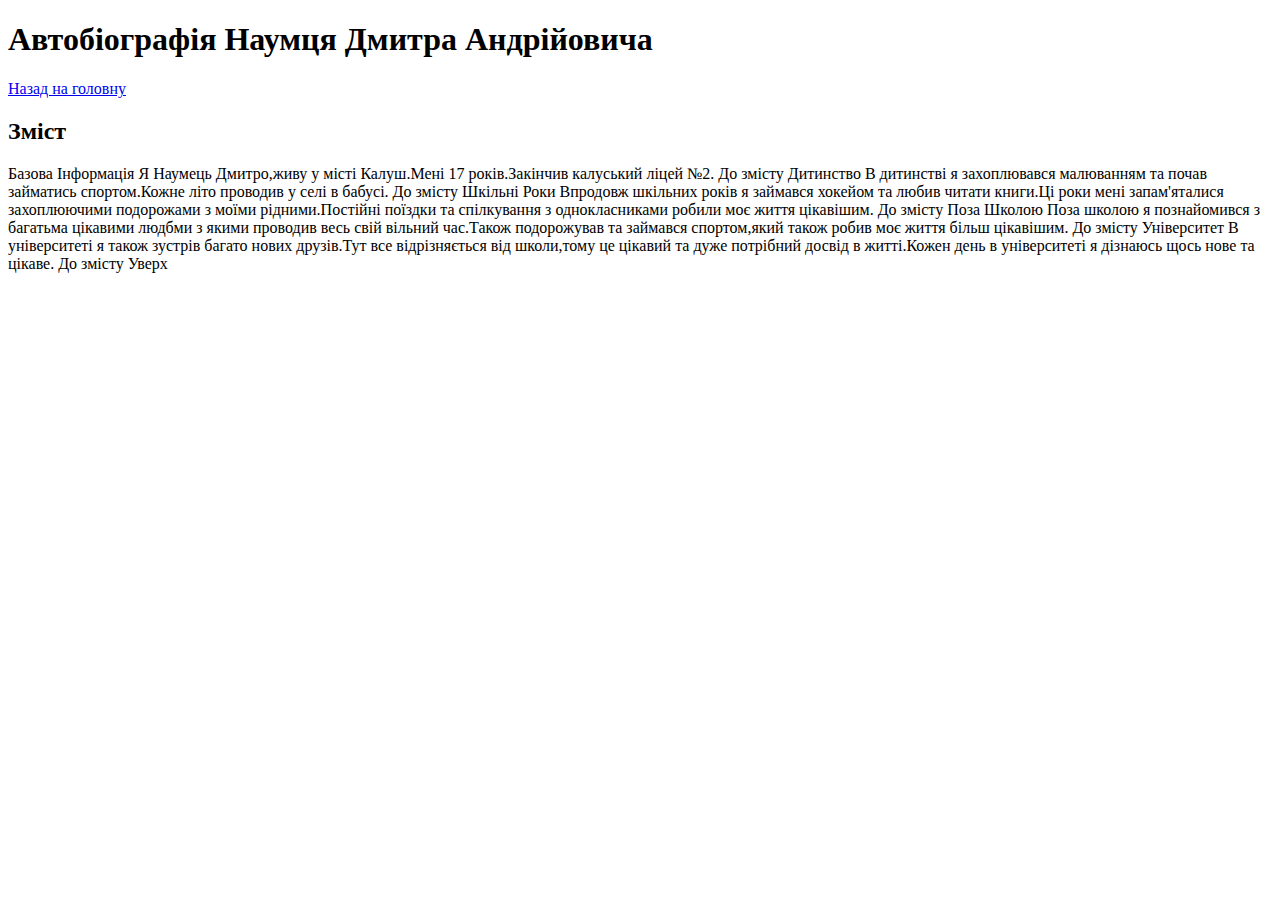
==== biography.html @ 9a48a2d7 "1 part" ====
<!DOCTYPE html>
<html lang="en">

<head>
    <meta charset="UTF-8">
    <meta http-equiv="X-UA-Compatible" content="IE=edge">
    <meta name="viewport" content="width=device-width, initial-scale=1.0">
    <title>Dima Naumets</title>
</head>

<body>
    <h1>Автобіографія Наумця Дмитра Андрійовича</h1>
    <a href="index.html">Назад на головну</a>
    <h2>Зміст</h2>
    Базова Інформація
    Я Наумець Дмитро,живу у місті Калуш.Мені 17 років.Закінчив калуський ліцей №2.
    До змісту
    Дитинство
    В дитинстві я захоплювався малюванням та почав займатись спортом.Кожне літо проводив у селі в бабусі.
    До змісту
    Шкільні Роки
    Впродовж шкільних років я займався хокейом та любив читати книги.Ці роки мені запам'яталися захоплюючими подорожами
    з моїми рідними.Постійні поїздки та спілкування з однокласниками робили моє життя цікавішим.
    До змісту
    Поза Школою
    Поза школою я познайомився з багатьма цікавими людбми з якими проводив весь свій вільний час.Також подорожував та
    займався спортом,який також робив моє життя більш цікавішим.
    До змісту
    Університет
    В університеті я також зустрів багато нових друзів.Тут все відрізняється від школи,тому це цікавий та дуже потрібний
    досвід в житті.Кожен день в університеті я дізнаюсь щось нове та цікаве.
    До змісту
    Уверх
</body>


</html>
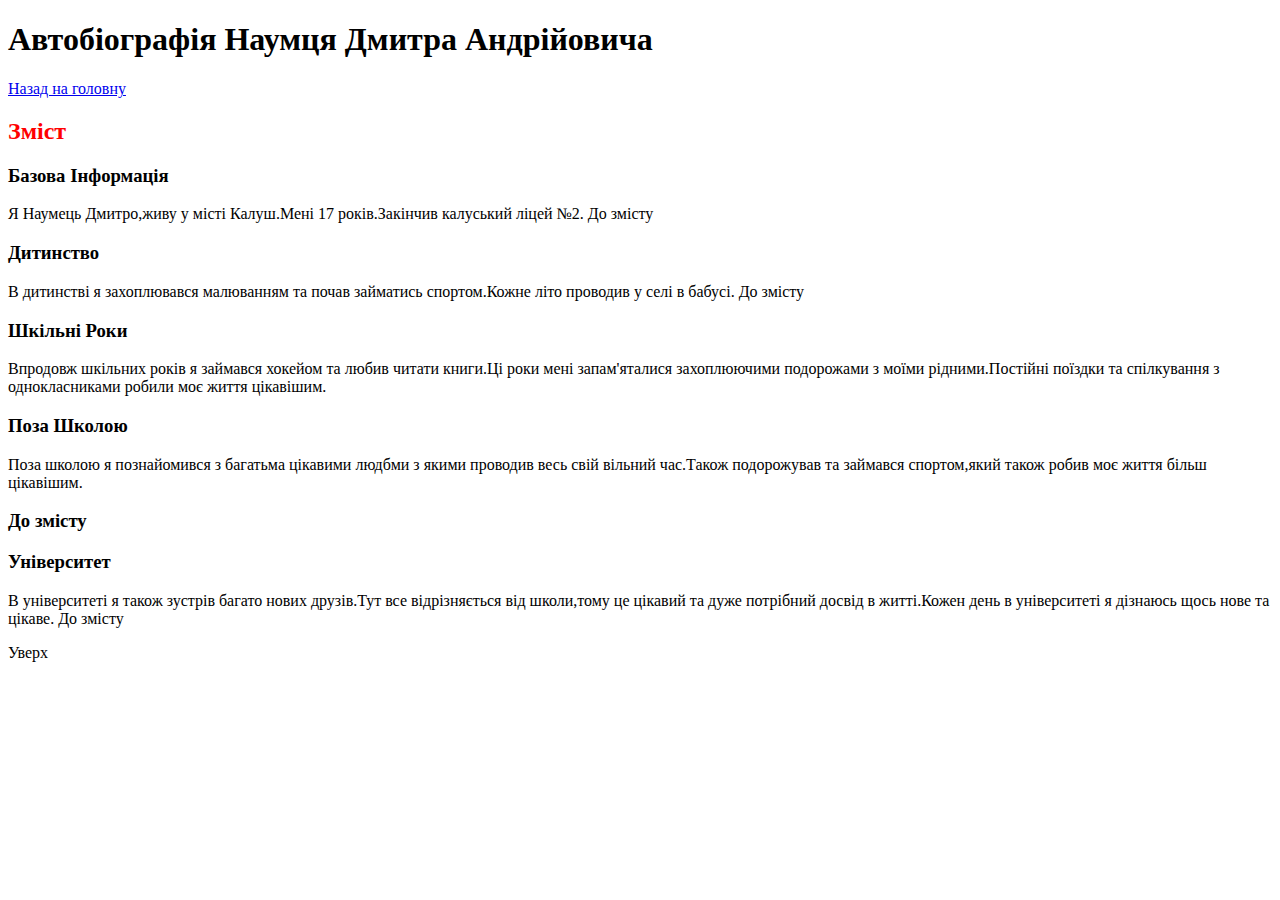
==== commit 48025cc6: "good" ====
--- a/biography.html
+++ b/biography.html
@@ -6,30 +6,34 @@
     <meta http-equiv="X-UA-Compatible" content="IE=edge">
     <meta name="viewport" content="width=device-width, initial-scale=1.0">
     <title>Dima Naumets</title>
+    <link rel="stylesheet" type="text/css" href="styles.css">
 </head>
 
 <body>
     <h1>Автобіографія Наумця Дмитра Андрійовича</h1>
     <a href="index.html">Назад на головну</a>
-    <h2>Зміст</h2>
-    Базова Інформація
-    Я Наумець Дмитро,живу у місті Калуш.Мені 17 років.Закінчив калуський ліцей №2.
-    До змісту
-    Дитинство
-    В дитинстві я захоплювався малюванням та почав займатись спортом.Кожне літо проводив у селі в бабусі.
-    До змісту
-    Шкільні Роки
-    Впродовж шкільних років я займався хокейом та любив читати книги.Ці роки мені запам'яталися захоплюючими подорожами
-    з моїми рідними.Постійні поїздки та спілкування з однокласниками робили моє життя цікавішим.
-    До змісту
-    Поза Школою
-    Поза школою я познайомився з багатьма цікавими людбми з якими проводив весь свій вільний час.Також подорожував та
-    займався спортом,який також робив моє життя більш цікавішим.
-    До змісту
-    Університет
-    В університеті я також зустрів багато нових друзів.Тут все відрізняється від школи,тому це цікавий та дуже потрібний
-    досвід в житті.Кожен день в університеті я дізнаюсь щось нове та цікаве.
-    До змісту
+    <h2 style="color:red ;">Зміст</h2>
+    <h3>Базова Інформація</h3>
+    <p>
+        Я Наумець Дмитро,живу у місті Калуш.Мені 17 років.Закінчив калуський ліцей №2.
+        До змісту</p>
+    <h3>Дитинство</h3>
+    <p>В дитинстві я захоплювався малюванням та почав займатись спортом.Кожне літо проводив у селі в бабусі.
+        До змісту</p>
+    <h3>Шкільні Роки</h3>
+    <p>Впродовж шкільних років я займався хокейом та любив читати книги.Ці роки мені запам'яталися захоплюючими
+        подорожами
+        з моїми рідними.Постійні поїздки та спілкування з однокласниками робили моє життя цікавішим.</p>
+    <h3>Поза Школою</h3>
+    <p> Поза школою я познайомився з багатьма цікавими людбми з якими проводив весь свій вільний час.Також подорожував
+        та
+        займався спортом,який також робив моє життя більш цікавішим.</p>
+    <h3>До змісту</h3>
+    <h3>Університет</h3>
+    <p> В університеті я також зустрів багато нових друзів.Тут все відрізняється від школи,тому це цікавий та дуже
+        потрібний
+        досвід в житті.Кожен день в університеті я дізнаюсь щось нове та цікаве.
+        До змісту</p>
     Уверх
 </body>
 
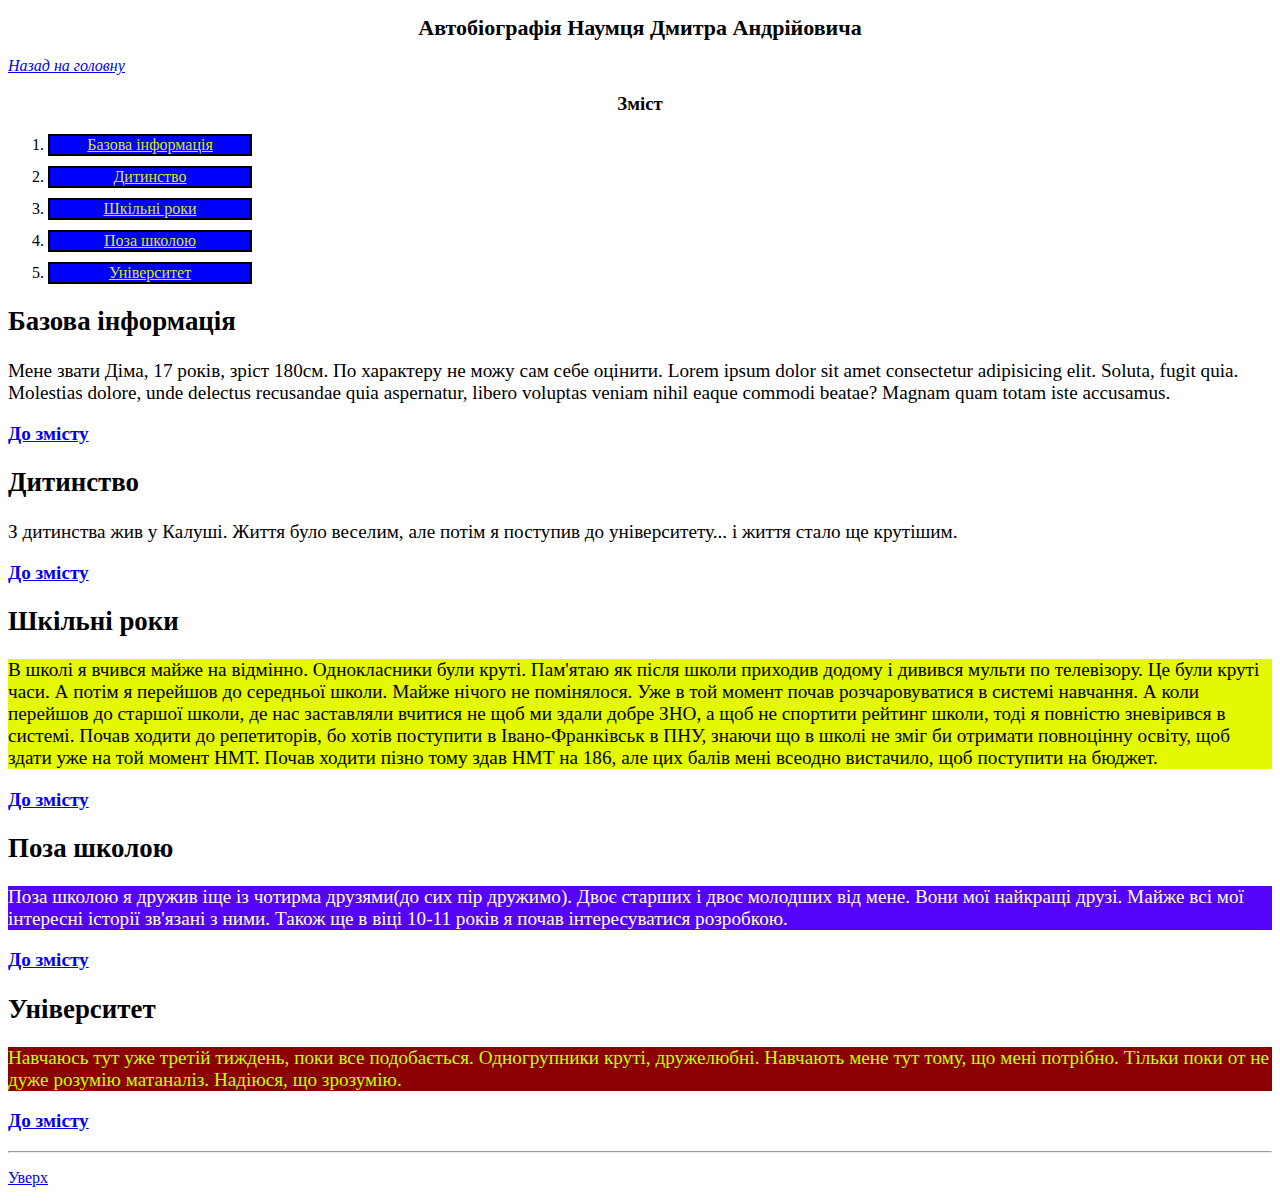
==== commit e43e2d30: "good" ====
--- a/biography.html
+++ b/biography.html
@@ -1,41 +1,167 @@
 <!DOCTYPE html>
-<html lang="en">
+<html lang="uk">
 
 <head>
+
+    <title> Biography </title>
     <meta charset="UTF-8">
-    <meta http-equiv="X-UA-Compatible" content="IE=edge">
-    <meta name="viewport" content="width=device-width, initial-scale=1.0">
-    <title>Dima Naumets</title>
-    <link rel="stylesheet" type="text/css" href="styles.css">
+    <style>
+        .title-biography {
+            text-align: center;
+            font-size: 22px;
+        }
+
+        .link-bigraphy {
+            font-style: italic;
+        }
+
+        .title-small {
+            text-align: center;
+        }
+
+        .article {
+            font-size: 120%;
+        }
+
+        .title-mini {
+            font-size: 140%;
+        }
+
+        .text-content {
+            font-weight: bold;
+        }
+
+        .pik {
+            color: rgb(215, 230, 10);
+            border: 2px solid black;
+            background-color: blue;
+            text-align: center;
+            display: block;
+            width: 200px;
+            margin-top: 10px;
+
+        }
+
+        .pik:hover {
+            color: rgb(55, 0, 255);
+            background-color: magenta;
+        }
+
+        .pik:active {
+            background-color: yellow;
+            color: blue;
+        }
+
+        #co {
+            background-color: rgb(6, 67, 250);
+            color: rgb(205, 255, 6);
+        }
+
+        #c {
+            background-color: darkred;
+            color: rgb(191, 255, 0);
+        }
+
+        #col {
+            background-color: black;
+            color: white;
+        }
+
+        #colo {
+            background-color: rgb(228, 248, 2);
+            color: black;
+        }
+
+        #color {
+            background-color: rgb(84, 2, 249);
+            color: rgb(255, 255, 255);
+        }
+    </style>
 </head>
 
 <body>
-    <h1>Автобіографія Наумця Дмитра Андрійовича</h1>
-    <a href="index.html">Назад на головну</a>
-    <h2 style="color:red ;">Зміст</h2>
-    <h3>Базова Інформація</h3>
-    <p>
-        Я Наумець Дмитро,живу у місті Калуш.Мені 17 років.Закінчив калуський ліцей №2.
-        До змісту</p>
-    <h3>Дитинство</h3>
-    <p>В дитинстві я захоплювався малюванням та почав займатись спортом.Кожне літо проводив у селі в бабусі.
-        До змісту</p>
-    <h3>Шкільні Роки</h3>
-    <p>Впродовж шкільних років я займався хокейом та любив читати книги.Ці роки мені запам'яталися захоплюючими
-        подорожами
-        з моїми рідними.Постійні поїздки та спілкування з однокласниками робили моє життя цікавішим.</p>
-    <h3>Поза Школою</h3>
-    <p> Поза школою я познайомився з багатьма цікавими людбми з якими проводив весь свій вільний час.Також подорожував
-        та
-        займався спортом,який також робив моє життя більш цікавішим.</p>
-    <h3>До змісту</h3>
-    <h3>Університет</h3>
-    <p> В університеті я також зустрів багато нових друзів.Тут все відрізняється від школи,тому це цікавий та дуже
-        потрібний
-        досвід в житті.Кожен день в університеті я дізнаюсь щось нове та цікаве.
-        До змісту</p>
-    Уверх
+
+    <h1 class="title-biography"> Автобіографія Наумця Дмитра Андрійовича </h1>
+    <p><a href="index.html" class="link-bigraphy">Назад на головну</a></p>
+
+    <h3 class="title-small">Зміст</h3>
+
+    <ol id="1">
+        <li><a class="pik" href="#1.1">Базова інформація</a></li>
+        <li><a class="pik" href="#1.2">Дитинство</a></li>
+        <li><a class="pik" href="#1.3">Шкільні роки</a></li>
+        <li><a class="pik" href="#1.4">Поза школою</a></li>
+        <li><a class="pik" href="#1.5">Університет</a></li>
+
+    </ol>
+
+    <article class="article">
+
+        <h2 class="title-mini">Базова інформація</h2>
+        <p> Мене звати Діма, 17 років, зріст 180см.
+            По характеру не можу сам себе оцінити. Lorem ipsum dolor sit amet consectetur adipisicing elit. Soluta,
+            fugit quia. Molestias dolore, unde delectus recusandae quia aspernatur, libero voluptas veniam nihil eaque
+            commodi beatae? Magnam quam totam iste accusamus.
+        </p>
+        <p><a href="#1" class="text-content">До змісту</a></p>
+
+    </article>
+
+    <article class="article">
+
+        <h2 class="title-mini">Дитинство</h2>
+        <p> З дитинства жив у Калуші. Життя було веселим, але потім я поступив до університету... і життя стало
+            ще
+            крутішим.
+        </p>
+        <p><a href="#1" class="text-content">До змісту</a></p>
+
+    </article>
+
+    <article class="article">
+
+        <h2 class="title-mini">Шкільні роки</h2>
+        <p id="colo">В школі я вчився майже на відмінно. Однокласники були круті. Пам'ятаю як після
+            школи приходив додому і дивився мульти по телевізору. Це були круті часи.
+            А потім я перейшов до середньої школи. Майже нічого не помінялося. Уже в той момент почав розчаровуватися в
+            системі навчання.
+            А коли перейшов до старшої школи, де нас заставляли вчитися не щоб ми здали добре ЗНО, а
+            щоб не спортити рейтинг школи, тоді я повністю зневірився в системі.
+            Почав ходити до репетиторів, бо хотів поступити в Івано-Франківськ в ПНУ, знаючи що в школі не зміг би
+            отримати
+            повноцінну освіту, щоб здати уже на той момент НМТ. Почав ходити пізно тому здав НМТ на 186,
+            але цих балів мені всеодно вистачило, щоб поступити на бюджет.
+        </p>
+        <p><a href="#1" class="text-content">До змісту</a></p>
+
+    </article>
+
+    <article class="article">
+
+        <h2 class="title-mini">Поза школою</h2>
+        <p id="color"> Поза школою я дружив іще із чотирма друзями(до сих пір дружимо).
+            Двоє старших і двоє молодших від мене.
+            Вони мої найкращі друзі. Майже всі мої інтересні історії зв'язані з ними.
+            Також ще в віці 10-11 років я почав інтересуватися розробкою.
+        </p>
+        <p><a href="#1" class="text-content">До змісту</a></p>
+
+    </article>
+
+    <article class="article">
+
+        <h2 class="title-mini">Університет</h2>
+        <p id="c"> Навчаюсь тут уже третій тиждень, поки все подобається.
+            Одногрупники круті, дружелюбні. Навчають мене тут тому, що мені потрібно.
+            Тільки поки от не дуже розумію матаналіз. Надіюся, що зрозумію.
+        </p>
+        <p><a href="#1" class="text-content">До змісту</a></p>
+
+    </article>
+    <hr>
+    <p><a href="#3">Уверх</a></p>
+
+
 </body>
 
-
 </html>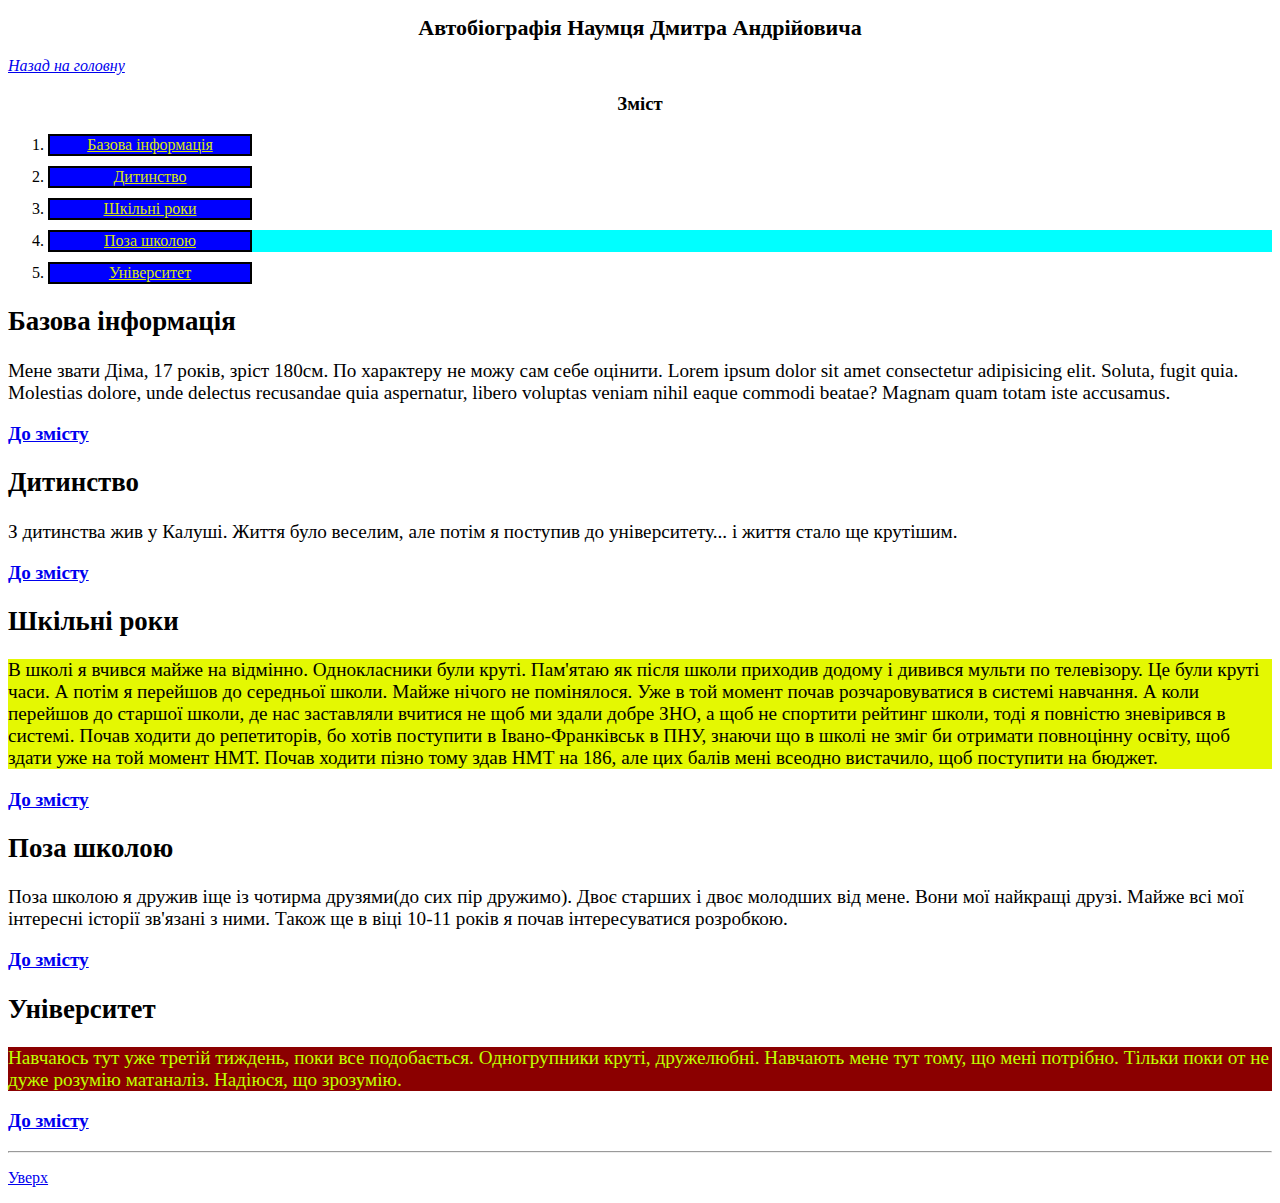
==== commit 48f01d54: "alll" ====
--- a/biography.html
+++ b/biography.html
@@ -5,78 +5,7 @@
 
     <title> Biography </title>
     <meta charset="UTF-8">
-    <style>
-        .title-biography {
-            text-align: center;
-            font-size: 22px;
-        }
-
-        .link-bigraphy {
-            font-style: italic;
-        }
-
-        .title-small {
-            text-align: center;
-        }
-
-        .article {
-            font-size: 120%;
-        }
-
-        .title-mini {
-            font-size: 140%;
-        }
-
-        .text-content {
-            font-weight: bold;
-        }
-
-        .pik {
-            color: rgb(215, 230, 10);
-            border: 2px solid black;
-            background-color: blue;
-            text-align: center;
-            display: block;
-            width: 200px;
-            margin-top: 10px;
-
-        }
-
-        .pik:hover {
-            color: rgb(55, 0, 255);
-            background-color: magenta;
-        }
-
-        .pik:active {
-            background-color: yellow;
-            color: blue;
-        }
-
-        #co {
-            background-color: rgb(6, 67, 250);
-            color: rgb(205, 255, 6);
-        }
-
-        #c {
-            background-color: darkred;
-            color: rgb(191, 255, 0);
-        }
-
-        #col {
-            background-color: black;
-            color: white;
-        }
-
-        #colo {
-            background-color: rgb(228, 248, 2);
-            color: black;
-        }
-
-        #color {
-            background-color: rgb(84, 2, 249);
-            color: rgb(255, 255, 255);
-        }
-    </style>
+    <link rel="stylesheet" href="./css/styles.css">
 </head>
 
 <body>
@@ -121,7 +50,7 @@
     <article class="article">
 
         <h2 class="title-mini">Шкільні роки</h2>
-        <p id="colo">В школі я вчився майже на відмінно. Однокласники були круті. Пам'ятаю як після
+        <p class="text-bigraphy">В школі я вчився майже на відмінно. Однокласники були круті. Пам'ятаю як після
             школи приходив додому і дивився мульти по телевізору. Це були круті часи.
             А потім я перейшов до середньої школи. Майже нічого не помінялося. Уже в той момент почав розчаровуватися в
             системі навчання.
@@ -139,7 +68,7 @@
     <article class="article">
 
         <h2 class="title-mini">Поза школою</h2>
-        <p id="color"> Поза школою я дружив іще із чотирма друзями(до сих пір дружимо).
+        <p class="color-text"> Поза школою я дружив іще із чотирма друзями(до сих пір дружимо).
             Двоє старших і двоє молодших від мене.
             Вони мої найкращі друзі. Майже всі мої інтересні історії зв'язані з ними.
             Також ще в віці 10-11 років я почав інтересуватися розробкою.
@@ -151,7 +80,7 @@
     <article class="article">
 
         <h2 class="title-mini">Університет</h2>
-        <p id="c"> Навчаюсь тут уже третій тиждень, поки все подобається.
+        <p class="text-after"> Навчаюсь тут уже третій тиждень, поки все подобається.
             Одногрупники круті, дружелюбні. Навчають мене тут тому, що мені потрібно.
             Тільки поки от не дуже розумію матаналіз. Надіюся, що зрозумію.
         </p>
--- a/css/styles.css
+++ b/css/styles.css
@@ -0,0 +1,216 @@
+.hero-text {
+    font-size: 120%;
+}
+
+.biography:visited {
+    color: red;
+}
+
+.friends:visited {
+    color: teal;
+}
+
+.novadays:visited {
+    color: green;
+}
+
+.galery:visited {
+    color: brown;
+}
+
+.biography:link {
+    color: blue;
+}
+
+.friends:link {
+    color: violet;
+}
+
+.novadays:link {
+    color: rgb(128, 117, 0);
+}
+
+.galery:link {
+    color: rgb(17, 166, 204);
+}
+
+.title-nowa {
+    text-align: center;
+    font-size: 22px;
+}
+
+.back-main {
+    font-style: italic;
+}
+
+.bought {
+    text-align: center;
+}
+
+ul>li:nth-child(even) {
+    background-color: gray;
+    color: rgb(0, 0, 0);
+}
+
+ol>li:nth-child(4) {
+    background-color: aqua;
+}
+
+ol>li:hover:nth-child(3) {
+
+    cursor: pointer;
+}
+
+ol>li:hover:nth-child(5) {
+
+    cursor: pointer;
+}
+
+.title-gallery {
+    font-size: 20px;
+    text-align: center;
+}
+
+.back-main {
+    font-style: italic;
+}
+
+.picture-title {
+    text-align: center;
+}
+
+.picture-title-after {
+    text-align: center;
+    font-size: 70%;
+}
+
+.title-folder {
+    font-size: 130%;
+    text-align: center;
+}
+
+.title-online {
+    text-align: center;
+    font-size: 160%;
+}
+
+.picture {
+    display: block;
+    margin-left: auto;
+    margin-right: auto
+}
+
+.title-friends {
+    font-size: 22px;
+    text-align: center;
+}
+
+.back-main {
+    font-style: italic;
+}
+
+.title-table {
+    text-align: center;
+}
+
+.table-first {
+    text-align: center;
+    font-weight: bold;
+    background-color: green;
+}
+
+.table-number {
+    text-align: right;
+}
+
+.table {
+    background-color: green;
+    color: darkblue;
+}
+
+.table {
+    width: 500px;
+    margin: 10px;
+    border: 1px solid black;
+}
+
+.table-first {
+    border: solid 1px black;
+    background-color: #ddddaa;
+}
+
+.table-number {
+    border: 1px solid black;
+    padding-left: 20px;
+}
+
+.title-biography {
+    text-align: center;
+    font-size: 22px;
+}
+
+.link-bigraphy {
+    font-style: italic;
+}
+
+.title-small {
+    text-align: center;
+}
+
+.article {
+    font-size: 120%;
+}
+
+.title-mini {
+    font-size: 140%;
+}
+
+.text-content {
+    font-weight: bold;
+}
+
+.pik {
+    color: rgb(215, 230, 10);
+    border: 2px solid black;
+    background-color: blue;
+    text-align: center;
+    display: block;
+    width: 200px;
+    margin-top: 10px;
+
+}
+
+.pik:hover {
+    color: rgb(55, 0, 255);
+    background-color: magenta;
+}
+
+.pik:active {
+    background-color: yellow;
+    color: blue;
+}
+
+.text-after {
+    background-color: rgb(6, 67, 250);
+    color: rgb(205, 255, 6);
+}
+
+.text-after {
+    background-color: darkred;
+    color: rgb(191, 255, 0);
+}
+
+.text-color {
+    background-color: black;
+    color: white;
+}
+
+.text-bigraphy {
+    background-color: rgb(228, 248, 2);
+    color: black;
+}
+
+.text-color {
+    background-color: rgb(84, 2, 249);
+    color: rgb(255, 255, 255);
+}